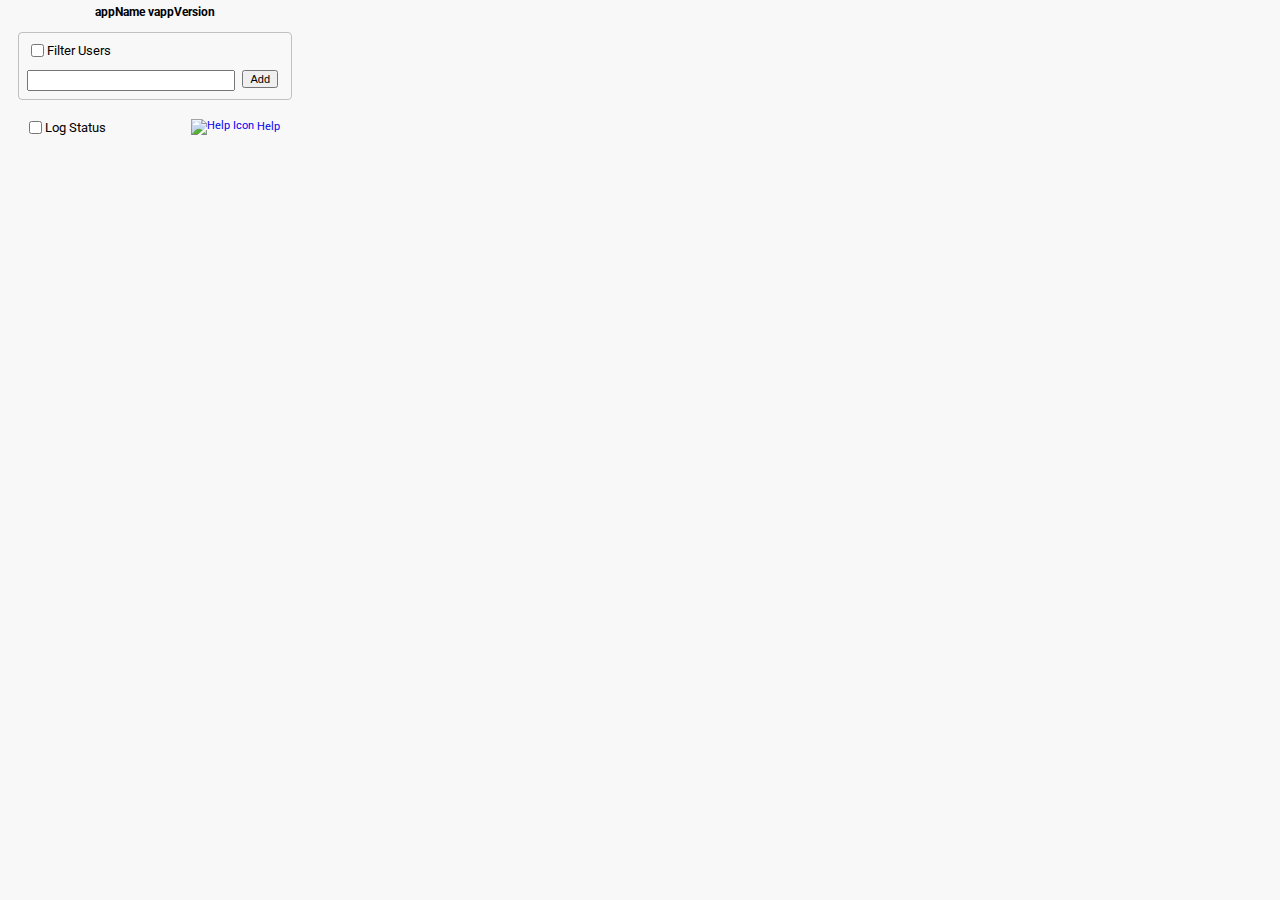
==== pop-up/popup.html @ 3e05acaf "version 2.0.0" ====
<!doctype html>
<html>

<head>
    <meta charset=utf-8/>
    <title>Fox Forum Helper</title>
    <!-- load the style sheet -->
    <link rel="stylesheet" href="../shared/jquery.dataTables-1.10.12.min.css" />
    <link rel="stylesheet" href="https://fonts.googleapis.com/css?family=Roboto">
    <link rel="stylesheet" href="https://fonts.googleapis.com/css?family=Roboto+Slab">
    <link rel="stylesheet" href="popup.css" />
</head>

<body>
    <header><span id="appName">appName</span> v<span id="appVersion">appVersion</span></header>
    <div class="settings ">
        <fieldset>
            <div class="aboveTable">
                <input type="checkbox" id="cbFilterUsers"><label>Filter Users</label>
            </div>
            <table id="userTable" width="100%" class="display compact table table-striped table-bordered" cellspacing="0" width="100%"></table>
            <div class="belowTable">
                <button id="btnAddUser">Add</button>
                <input type="text" id="nameToAdd">
            </div>
        </fieldset>
    </div>
    <div class=buttons>
        <div class="left">
            <input type="checkbox" id="cbEnableLogging"><label>Log Status</label>
        </div>
        <div class="right">
            <a href="#" id="btnHelp">
                <img border="0" alt="Help Icon" src="../images/help-icon.png">
                <label>Help</label>
            </a>
        </div>
    </div>
    <script src="../shared/jquery-1.12.3.slim.min.js"></script>
    <script src="../shared/jquery.dataTables-1.10.12.min.js"></script>
    <script src="../shared/globals.js"></script>
    <script src="popup.js"></script>
</body>

</html>
---- pop-up/popup.css ----
/* style sheet for popup */

body {
    background-color: #f8f8f8;
    margin: 5px;
    max-height: 600px;
    width: 300px;
    font-family: 'Roboto', serif;
    font-size: 13px;
}

header {
    text-align: center;
    font-size: 12px;
    font-weight: bold;
}

.settings {
    padding: 5px;
}

.userTable {
    font-family: 'Roboto Slab', serif;
}

.buttons {
    margin-top: 5px;
    position: relative;
    text-align: center;
}

button, a {
    margin: 0px 5px;
    font-size: 11px;
}

.deleteBtn {
    margin: 0px;
    font-size: 10px;  
}

.aboveTable {
    margin-bottom: 5px;
}

.belowTable {
    margin-top: 5px;
}

/* remove underline on links */
a {
    text-decoration: none;
}

fieldset {
    margin: 8px;
    border: 1px solid silver;
    padding: 8px;    
    border-radius: 4px;
}

input[type="checkbox"], a, td, label, img { 
    vertical-align: middle; 
}

input[type="text"] { 
    width: 75%;
    display: block;
    overflow: hidden;
    padding-right:10px;
}

#btnAddUser {
    float: right;
}

.left {
    float: left;
    margin-left: 20px;
}

.right {
    float: right;
    margin-right: 20px;
}
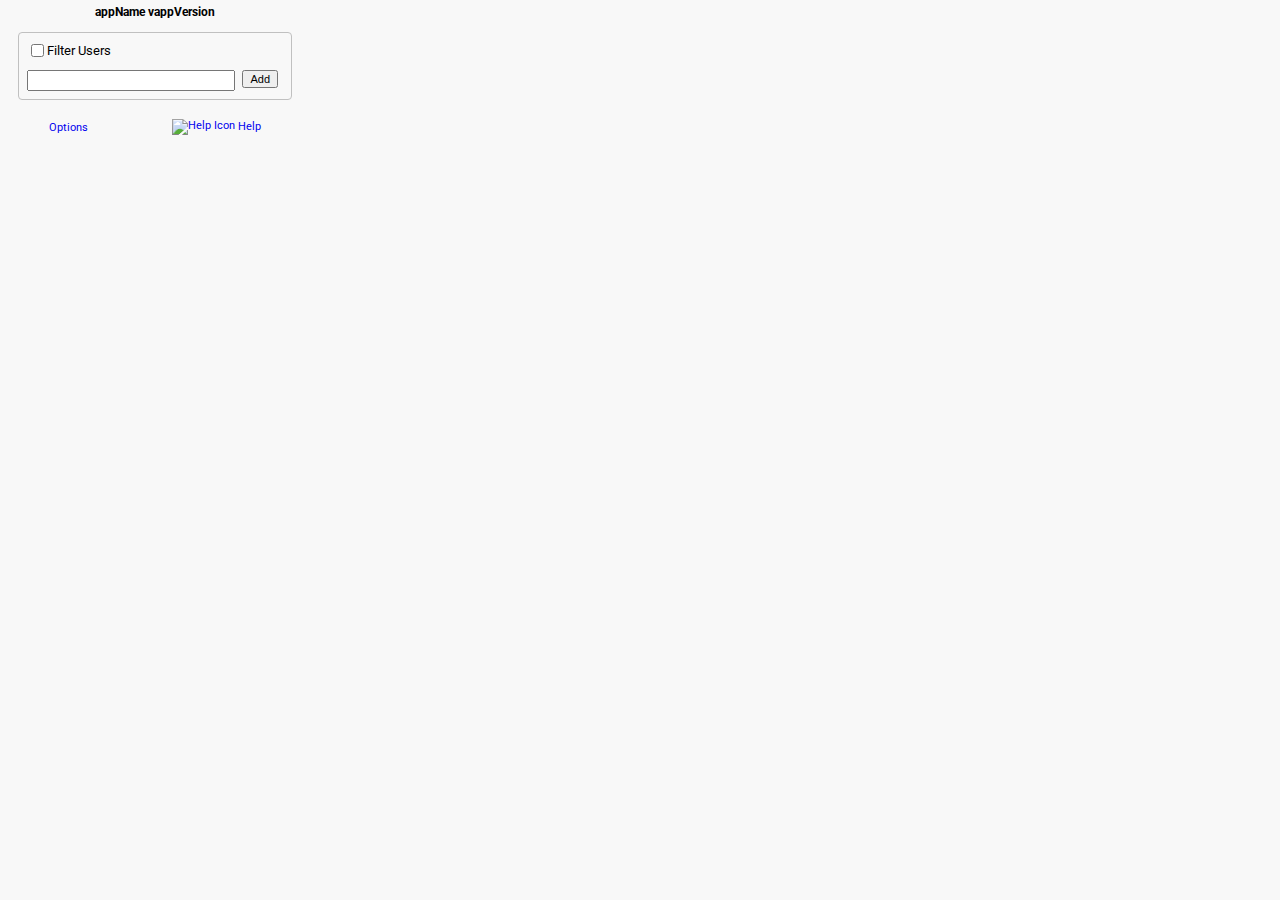
==== commit 556f58be: "Version 2.3.0 - change to beta - add options link in pop-up ui" ====
--- a/pop-up/popup.html
+++ b/pop-up/popup.html
@@ -25,16 +25,18 @@
             </div>
         </fieldset>
     </div>
-    <div class=buttons>
-        <div class="left">
-            <input type="checkbox" id="cbEnableLogging"><label>Log Status</label>
-        </div>
+    <div class="footer">
         <div class="right">
             <a href="#" id="btnHelp">
                 <img border="0" alt="Help Icon" src="../images/help-icon.png">
                 <label>Help</label>
             </a>
         </div>
+        <div class="left">
+            <a href="#" id="btnOptions">
+                <label>Options</label>
+            </a>
+        </div>        
     </div>
     <script src="../shared/jquery-1.12.3.slim.min.js"></script>
     <script src="../shared/jquery.dataTables-1.10.12.min.js"></script>
--- a/pop-up/popup.css
+++ b/pop-up/popup.css
@@ -23,20 +23,21 @@
     font-family: 'Roboto Slab', serif;
 }
 
-.buttons {
+.footer {
     margin-top: 5px;
     position: relative;
     text-align: center;
 }
 
-button, a {
+button,
+a {
     margin: 0px 5px;
     font-size: 11px;
 }
 
 .deleteBtn {
     margin: 0px;
-    font-size: 10px;  
+    font-size: 10px;
 }
 
 .aboveTable {
@@ -47,7 +48,9 @@
     margin-top: 5px;
 }
 
+
 /* remove underline on links */
+
 a {
     text-decoration: none;
 }
@@ -55,32 +58,35 @@
 fieldset {
     margin: 8px;
     border: 1px solid silver;
-    padding: 8px;    
+    padding: 8px;
     border-radius: 4px;
 }
 
-input[type="checkbox"], a, td, label, img { 
-    vertical-align: middle; 
+input[type="checkbox"],
+a,
+td,
+label,
+img {
+    vertical-align: middle;
 }
 
-input[type="text"] { 
+input[type="text"] {
     width: 75%;
     display: block;
     overflow: hidden;
-    padding-right:10px;
+    padding-right: 10px;
 }
 
 #btnAddUser {
     float: right;
 }
 
-.left {
-    float: left;
-    margin-left: 20px;
+.right {
+    margin-right: 3em;    
+    float: right;
 }
 
-.right {
-    float: right;
-    margin-right: 20px;
-}
-
+.left {
+    margin-left: 3em;    
+    float: left;
+}